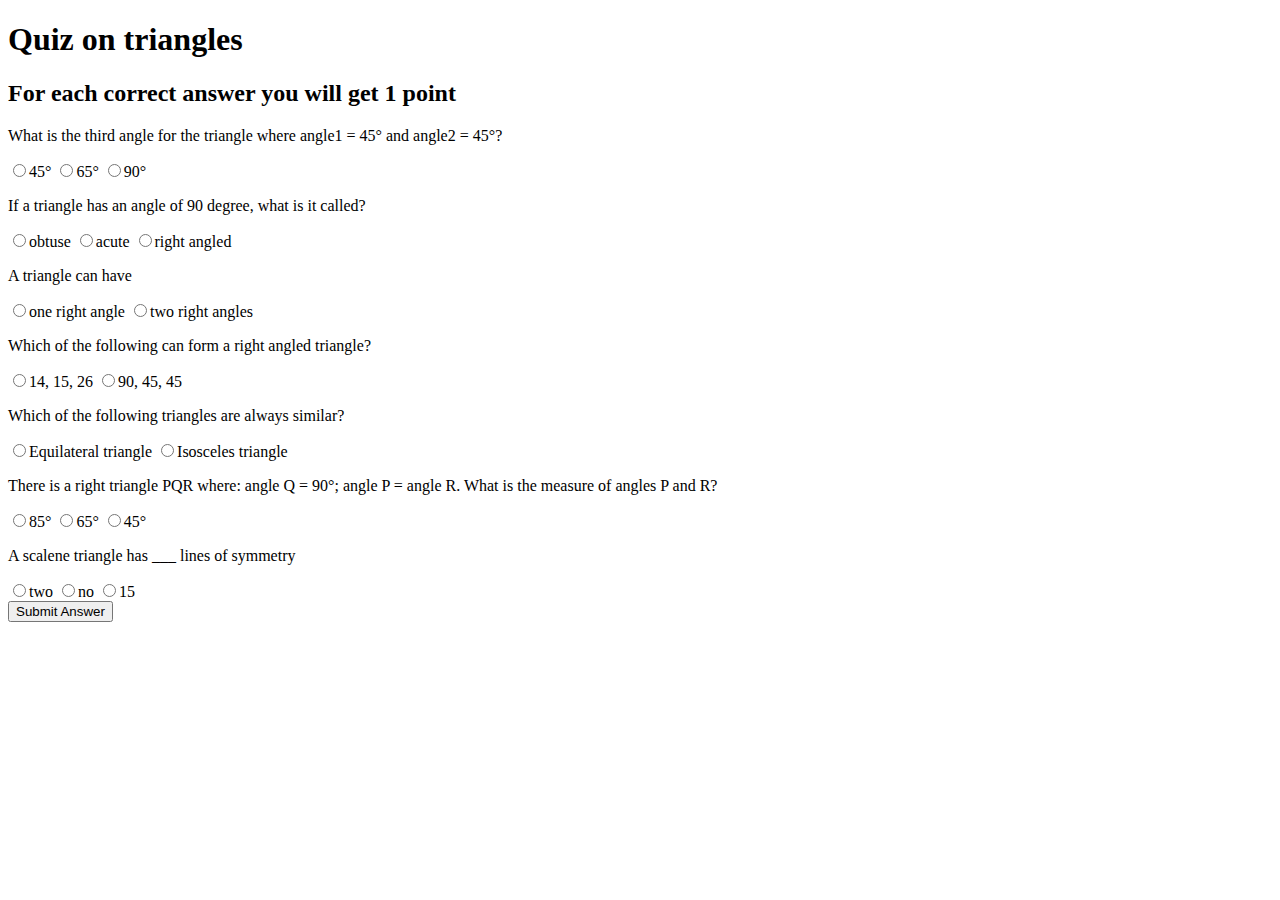
==== quiz.html @ f9983cec "TriangleQuiz" ====
<!DOCTYPE html>
<html lang="en">

<head>
    <meta charset="UTF-8">
    <meta http-equiv="X-UA-Compatible" content="IE=edge">
    <meta name="viewport" content="width=device-width, initial-scale=1.0">
    <title>Triangle Quiz</title>
</head>

<body>
    <h1>Quiz on triangles</h1>
    <h2>For each correct answer you will get 1 point</h2>
    <form class="quiz-form">
        <div class="question-container">
            <p>What is the third angle for the triangle where angle1 = 45° and angle2 = 45°?</p>
            <label><input type="radio" name="question1" value="45°">45°</label>
            <label> <input type="radio" name="question1" value="65°">65°</label>
            <label> <input type="radio" name="question1" value="90°">90°</label>
        </div>
        <div class="question-container">
            <p>If a triangle has an angle of 90 degree, what is it called?</p>
            <label><input type="radio" name="question2" value="obtuse">obtuse</label>
            <label> <input type="radio" name="question2" value="acute">acute</label>
            <label> <input type="radio" name="question2" value="right angled">right angled</label>
        </div>
        <div class="question-container">
            <p>A triangle can have</p>
            <label><input type="radio" name="question3" value="one right angle">one right angle</label>
            <label> <input type="radio" name="question3" value="two right angles">two right angles</label>
        </div>
        <div class="question-container">
            <p>Which of the following can form a right angled triangle?</p>
            <label><input type="radio" name="question4" value="14, 15, 26">14, 15, 26</label>
            <label> <input type="radio" name="question4" value="90, 45, 45">90, 45, 45</label>
        </div>
        <div class="question-container">
            <p>Which of the following triangles are always similar?</p>
            <label><input type="radio" name="question5" value="Equilateral triangle">Equilateral triangle</label>
            <label> <input type="radio" name="question5" value="two right angles">Isosceles triangle</label>
        </div>
        <div class="question-container">
            <p>There is a right triangle PQR where: angle Q = 90°; angle P = angle R. What is the measure of angles P and R?</p>
            <label><input type="radio" name="question6" value="85°">85°</label>
            <label> <input type="radio" name="question6" value="65°">65°</label>
            <label> <input type="radio" name="question6" value="45°">45°</label>
        </div>
        <div class="question-container">
            <p>A scalene triangle has ___ lines of symmetry</p>
            <label><input type="radio" name="question7" value="two°">two</label>
            <label> <input type="radio" name="question7" value="no">no</label>
            <label> <input type="radio" name="question7" value="15">15</label>
        </div>
        

    </form>
    <button id="submit-answer-btn">Submit Answer</button>
    <div id ="output"></div>
    <script src="quiz.js"></script>

</body>

</html>
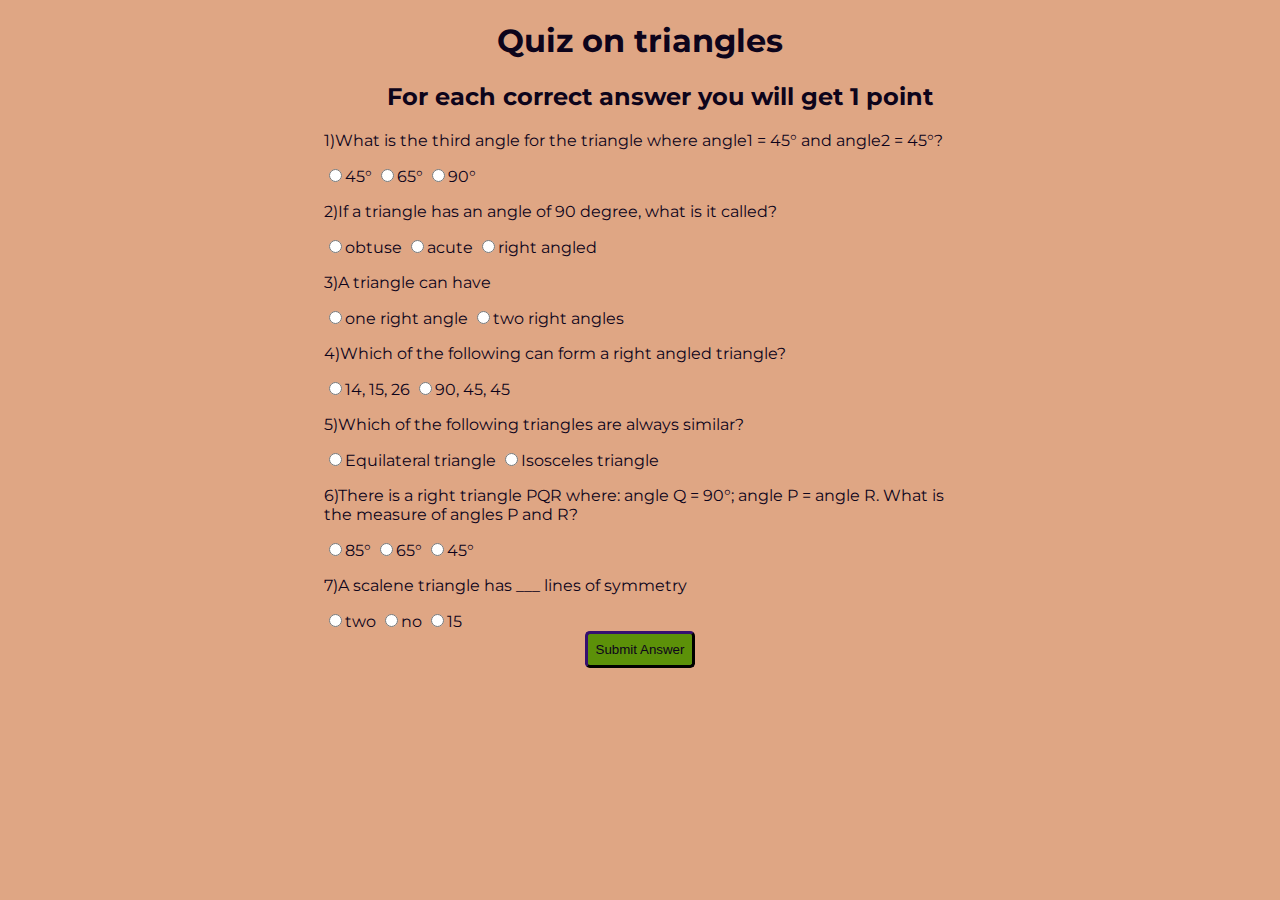
==== commit 58cdcee4: "final" ====
--- a/quiz.html
+++ b/quiz.html
@@ -6,6 +6,7 @@
     <meta http-equiv="X-UA-Compatible" content="IE=edge">
     <meta name="viewport" content="width=device-width, initial-scale=1.0">
     <title>Triangle Quiz</title>
+    <link rel="stylesheet" href="style.css" type="text/css">
 </head>
 
 <body>
@@ -13,40 +14,40 @@
     <h2>For each correct answer you will get 1 point</h2>
     <form class="quiz-form">
         <div class="question-container">
-            <p>What is the third angle for the triangle where angle1 = 45° and angle2 = 45°?</p>
+            <p>1)What is the third angle for the triangle where angle1 = 45° and angle2 = 45°?</p>
             <label><input type="radio" name="question1" value="45°">45°</label>
             <label> <input type="radio" name="question1" value="65°">65°</label>
             <label> <input type="radio" name="question1" value="90°">90°</label>
         </div>
         <div class="question-container">
-            <p>If a triangle has an angle of 90 degree, what is it called?</p>
+            <p>2)If a triangle has an angle of 90 degree, what is it called?</p>
             <label><input type="radio" name="question2" value="obtuse">obtuse</label>
             <label> <input type="radio" name="question2" value="acute">acute</label>
             <label> <input type="radio" name="question2" value="right angled">right angled</label>
         </div>
         <div class="question-container">
-            <p>A triangle can have</p>
+            <p>3)A triangle can have</p>
             <label><input type="radio" name="question3" value="one right angle">one right angle</label>
             <label> <input type="radio" name="question3" value="two right angles">two right angles</label>
         </div>
         <div class="question-container">
-            <p>Which of the following can form a right angled triangle?</p>
+            <p>4)Which of the following can form a right angled triangle?</p>
             <label><input type="radio" name="question4" value="14, 15, 26">14, 15, 26</label>
             <label> <input type="radio" name="question4" value="90, 45, 45">90, 45, 45</label>
         </div>
         <div class="question-container">
-            <p>Which of the following triangles are always similar?</p>
+            <p>5)Which of the following triangles are always similar?</p>
             <label><input type="radio" name="question5" value="Equilateral triangle">Equilateral triangle</label>
             <label> <input type="radio" name="question5" value="two right angles">Isosceles triangle</label>
         </div>
         <div class="question-container">
-            <p>There is a right triangle PQR where: angle Q = 90°; angle P = angle R. What is the measure of angles P and R?</p>
+            <p>6)There is a right triangle PQR where: angle Q = 90°; angle P = angle R. What is the measure of angles P and R?</p>
             <label><input type="radio" name="question6" value="85°">85°</label>
             <label> <input type="radio" name="question6" value="65°">65°</label>
             <label> <input type="radio" name="question6" value="45°">45°</label>
         </div>
         <div class="question-container">
-            <p>A scalene triangle has ___ lines of symmetry</p>
+            <p>7)A scalene triangle has ___ lines of symmetry      </p>
             <label><input type="radio" name="question7" value="two°">two</label>
             <label> <input type="radio" name="question7" value="no">no</label>
             <label> <input type="radio" name="question7" value="15">15</label>
--- a/style.css
+++ b/style.css
@@ -0,0 +1,41 @@
+@import url('https://fonts.googleapis.com/css2?family=Montserrat:wght@700&display=swap');
+
+:root {
+    --primary-dark:#1F2937;
+    --primary-green: #0d041b;
+}
+body{
+    background-color: rgba(197, 92, 31, 0.548);
+    color: var(--primary-green);
+    font-family: 'Montserrat', sans-serif;
+}
+h1{
+    text-align:center;
+}
+h2{
+    margin-left: 30%;
+}
+
+.question-container{
+    width:50%;
+    margin: auto;
+    
+}
+#submit-answer-btn{
+    display: block;
+    margin-top: 1rem;
+    margin: auto;
+    background: transparent;
+    color: var(--primary-green);
+    border-color: var(--primary-green);
+    border-width: medium;
+    padding: 0.5rem;
+    border-radius: 0.3rem;
+    background-color: rgb(92, 145, 9)
+}
+#output{
+    text-align:center;
+}
+
+
+
